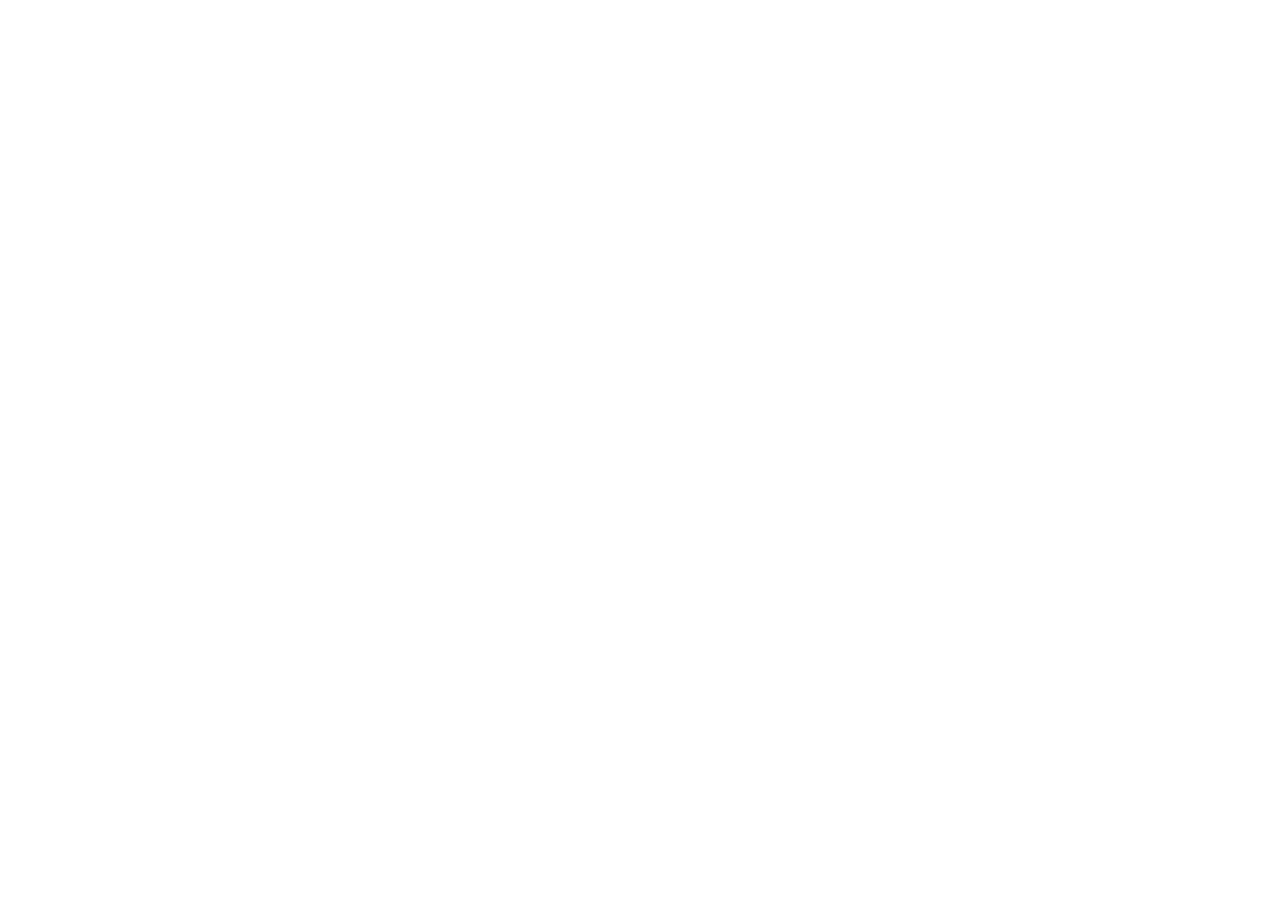
==== index.html @ 49c57c00 "Agregando archivo html" ====
<!DOCTYPE html>
<html lang="en">
<head>
    <meta charset="UTF-8">
    <meta name="viewport" content="width=device-width, initial-scale=1.0">
    <title>Document</title>
</head>
<body>
    
</body>
</html>
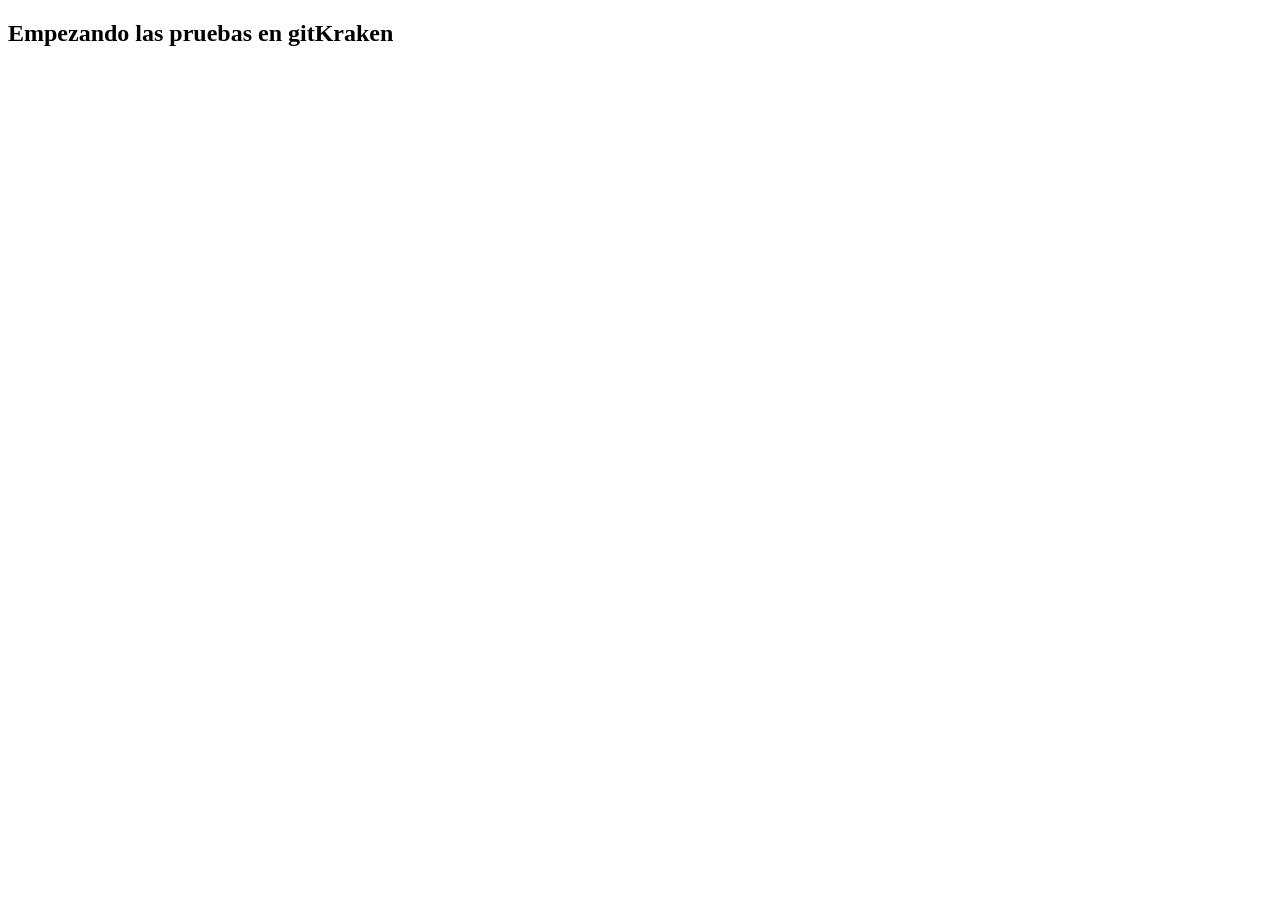
==== commit 98edb2dd: "Agregando js" ====
--- a/index.html
+++ b/index.html
@@ -6,6 +6,6 @@
     <title>Document</title>
 </head>
 <body>
-    
+    <h2>Empezando las pruebas en gitKraken</h2>
 </body>
 </html>
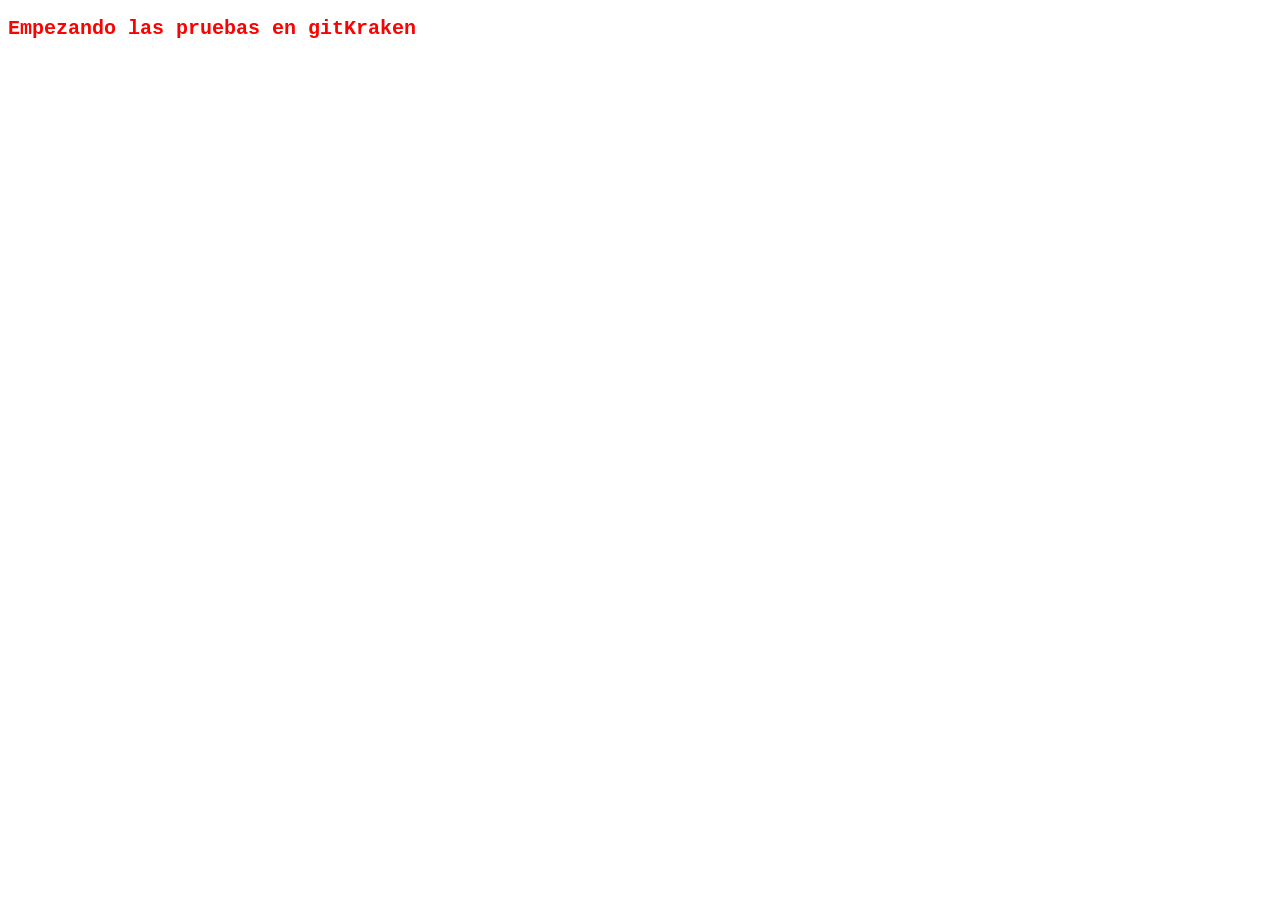
==== commit 1be2c988: "Conexion con css y html" ====
--- a/index.html
+++ b/index.html
@@ -4,6 +4,7 @@
     <meta charset="UTF-8">
     <meta name="viewport" content="width=device-width, initial-scale=1.0">
     <title>Document</title>
+    <link rel="stylesheet" href="style.css">
 </head>
 <body>
     <h2>Empezando las pruebas en gitKraken</h2>
--- a/style.css
+++ b/style.css
@@ -0,0 +1,8 @@
+*{
+    font-family: 'Courier New', Courier, monospace;
+}
+
+h2{
+    font-size: 20px;
+    color: red;
+}
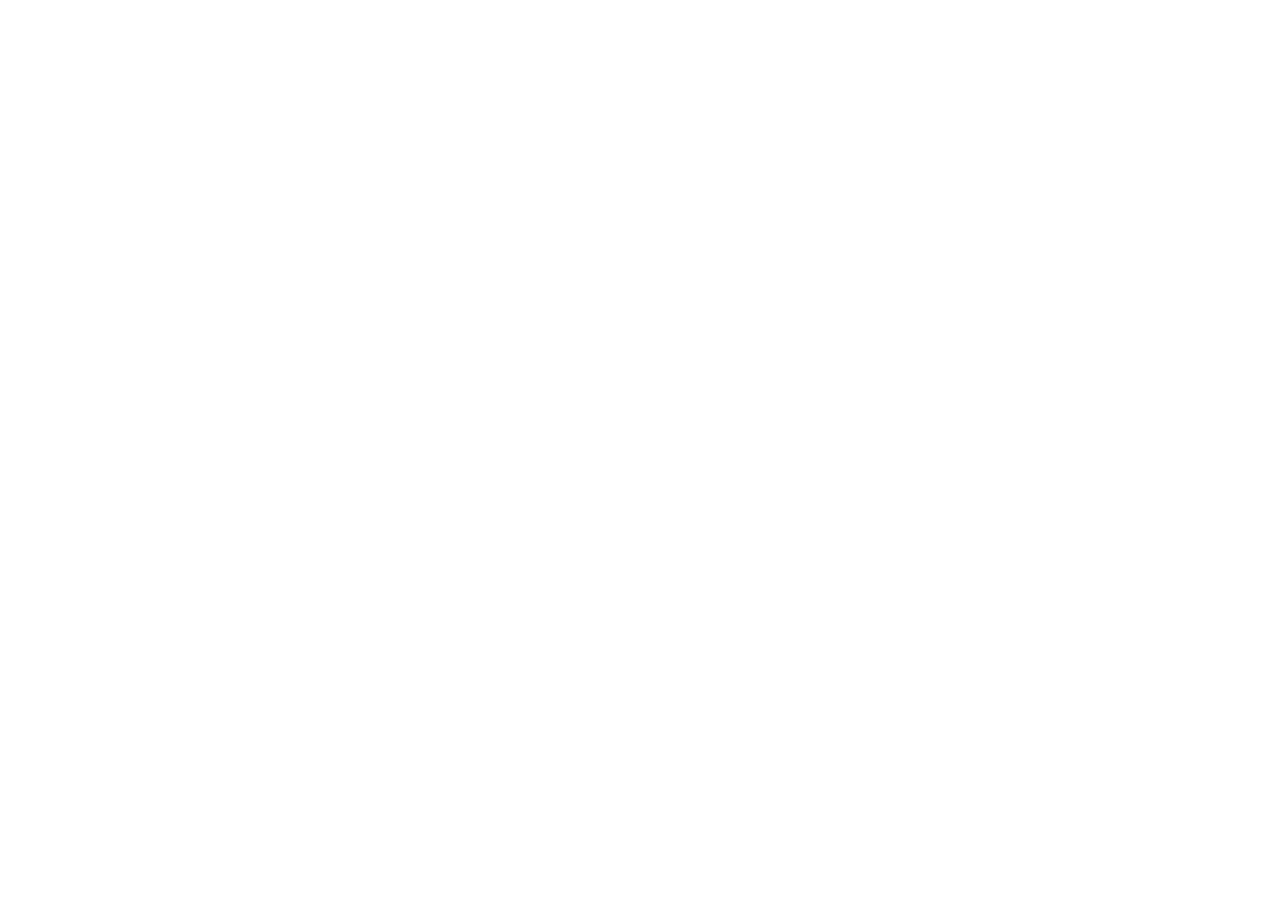
==== commit 9044361e: "Editando el titulo del html" ====
--- a/index.html
+++ b/index.html
@@ -3,10 +3,9 @@
 <head>
     <meta charset="UTF-8">
     <meta name="viewport" content="width=device-width, initial-scale=1.0">
-    <title>Document</title>
-    <link rel="stylesheet" href="style.css">
+    <title>Documento</title>
 </head>
 <body>
-    <h2>Empezando las pruebas en gitKraken</h2>
+    
 </body>
-</html>+</html>
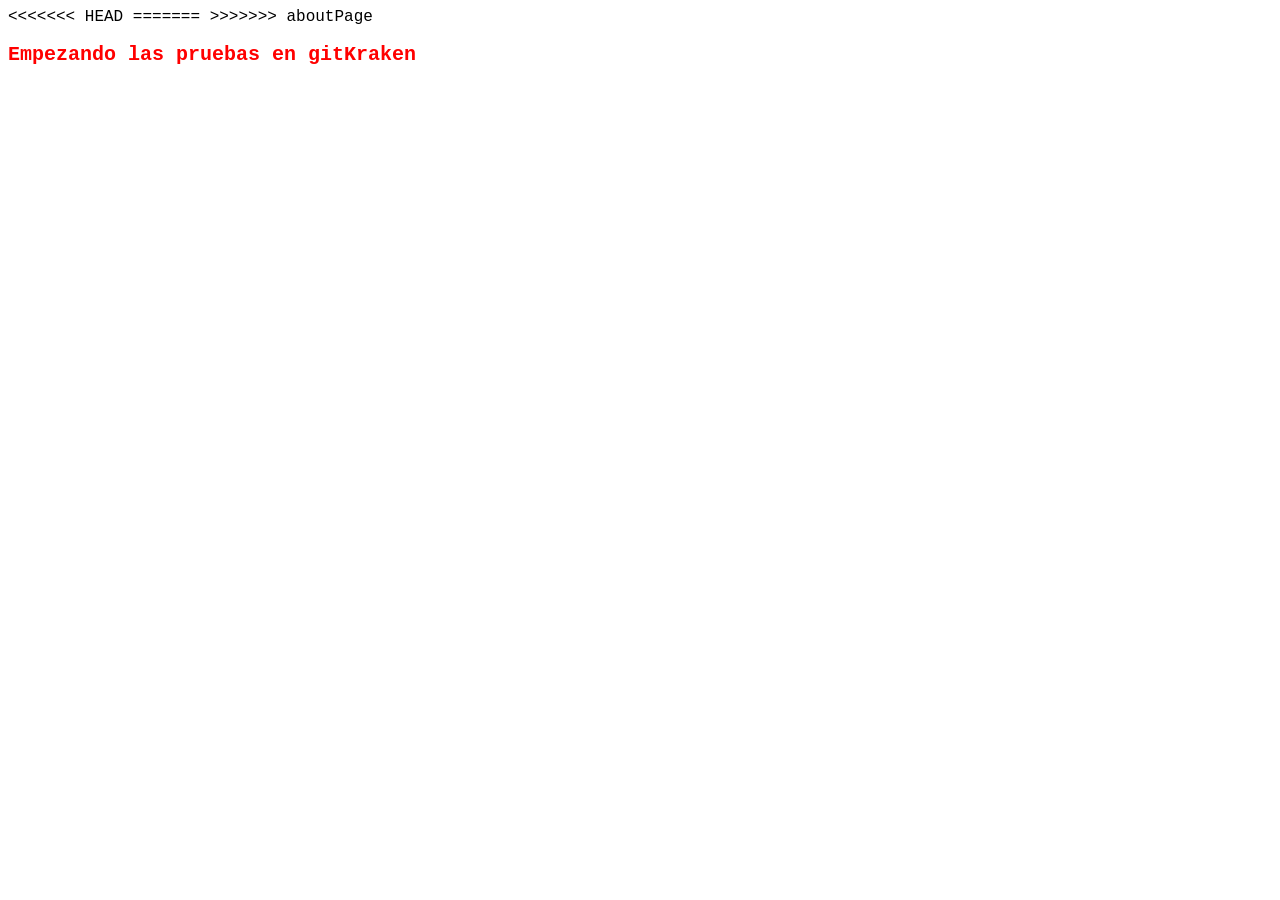
==== commit 7a7d52c5: "uniendo rama a main" ====
--- a/index.html
+++ b/index.html
@@ -3,9 +3,14 @@
 <head>
     <meta charset="UTF-8">
     <meta name="viewport" content="width=device-width, initial-scale=1.0">
+<<<<<<< HEAD
     <title>Documento</title>
+=======
+    <title>Document</title>
+    <link rel="stylesheet" href="style.css">
+>>>>>>> aboutPage
 </head>
 <body>
-    
+    <h2>Empezando las pruebas en gitKraken</h2>
 </body>
 </html>
--- a/style.css
+++ b/style.css
@@ -0,0 +1,8 @@
+*{
+    font-family: 'Courier New', Courier, monospace;
+}
+
+h2{
+    font-size: 20px;
+    color: red;
+}
